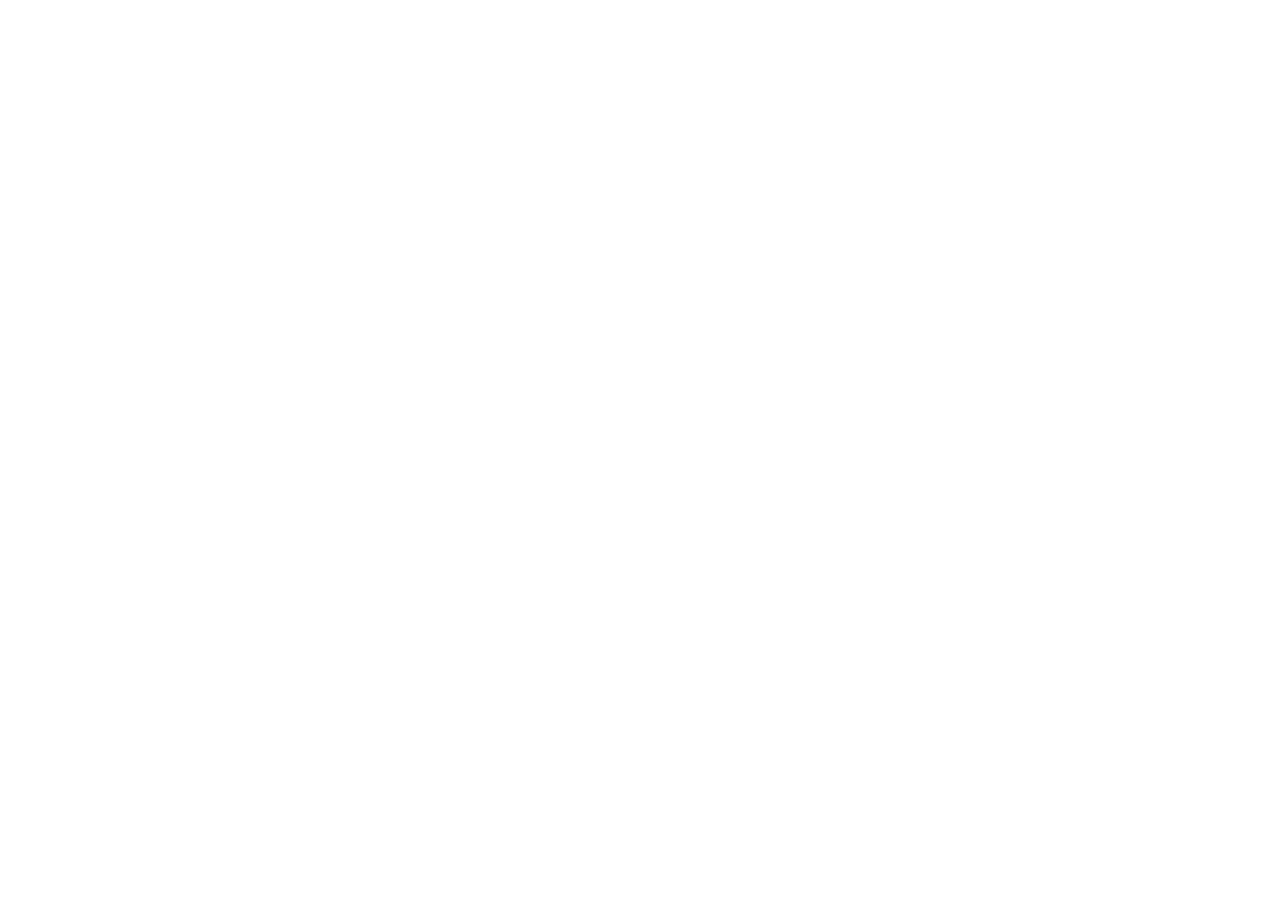
==== exercises/ex-12/index.html @ 2cdace03 "12a solved" ====
<!DOCTYPE html>
<html lang="en">
  <head>
    <meta charset="UTF-8" />
    <meta name="viewport" content="width=device-width, initial-scale=1.0" />
    <title>Exercise no 12</title>
  </head>
  <body>
    <script src="index.js">

    </script>
  </body>
</html>
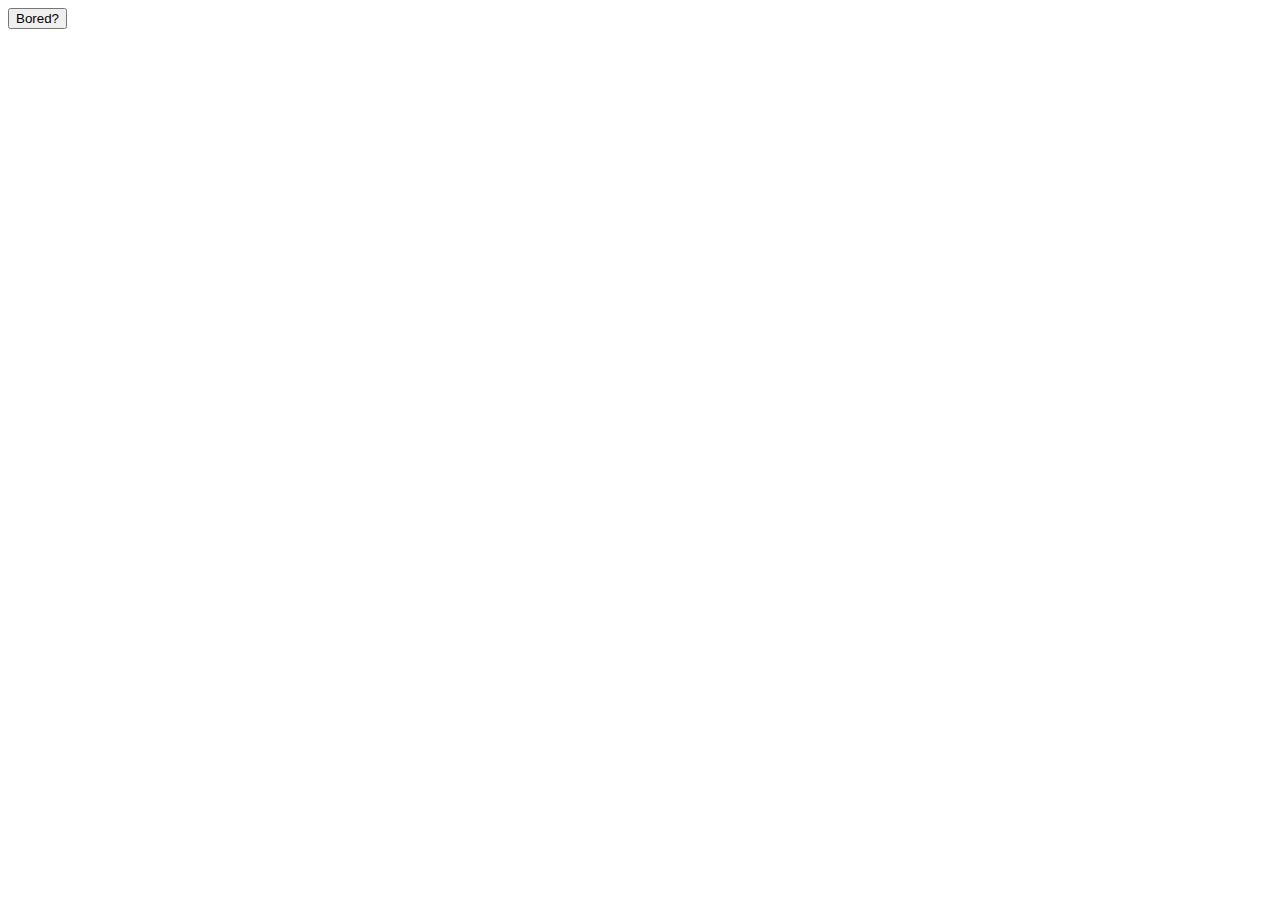
==== commit 17bdab97: "oh it was too easy 12c solved" ====
--- a/exercises/ex-12/index.html
+++ b/exercises/ex-12/index.html
@@ -6,6 +6,7 @@
     <title>Exercise no 12</title>
   </head>
   <body>
+    <button onclick="finish()" id="btn-el">Bored?</button>
     <script src="index.js">
 
     </script>
